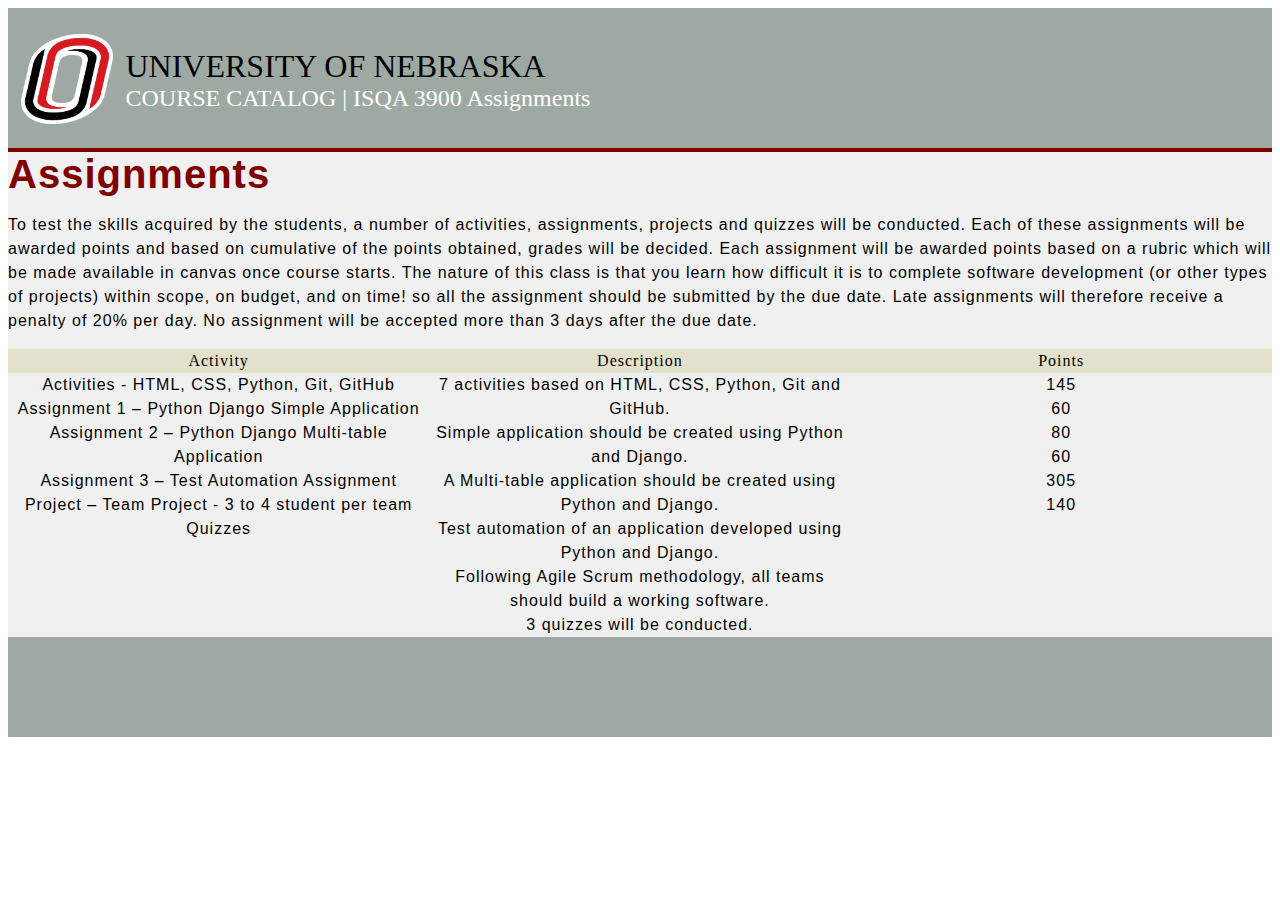
==== assignments.html @ da205259 "Added assignments.html file and made changes in css file" ====
<!DOCTYPE html>
<html lang="en">
<head>
    <meta charset="UTF-8">
    <meta name="viewport" content="width=device-width, initial-scale=1.0">
    <title>University Of Nebraska Omaha | Course catalog | ISQA 3900</title>
    <link rel="stylesheet" href="styles.css"/>

</head>
<body>
    <header>
        <div class="header">
            <div class="header-image-container">
                <img id="logo" src="./assets/logo.png" />
            </div>
            <div class="header-title-container">
                <span class="title">
                    UNIVERSITY OF NEBRASKA
                </span>
                <span id="subtitle">COURSE CATALOG | ISQA 3900 Assignments</span>
            </div>
        </div>
        <div class="line-breaker"></div>
    </header>
    <main id="assignments-main-content">
        <div id="assignments-title"> 
            <div>
                Assignments
            </div>
            <p>
                To test the skills acquired by the students, a number of activities, assignments, projects and quizzes will be conducted. Each of these assignments will be awarded points and based on cumulative of the points obtained, grades will be decided. Each assignment will be awarded points based on a rubric which will be made available in canvas once course starts. The nature of this class is that you learn how difficult it is
                to complete software development (or other types of projects) within scope, on budget, and on time! so all the assignment should be submitted by the due date. Late assignments will therefore receive a penalty of 20% per day. No assignment will be accepted more than 3 days after the due date.
            </p>
        </div>
        <div class="assignments-main-container">
            <div id="assignment-types">
                <span class="assignment-details-title">
                    Activity
                </span> 
                <span class="assignment-details">
                    Activities - HTML, CSS, Python, Git, GitHub
                </span>
                <span class="assignment-details">
                    Assignment 1 – Python Django Simple Application
                </span>
                <span class="assignment-details">
                    Assignment 2 – Python Django Multi-table Application
                </span>
                <span class="assignment-details">
                    Assignment 3 – Test Automation Assignment
                </span>      
                <span class="assignment-details">
                    Project – Team Project - 3 to 4 student per team
                </span>
                <span class="assignment-details">
                    Quizzes
                </span>                                 
            </div>
            <div id="assignment-type-description">
                <span class="assignment-details-title">
                    Description
                </span>
                <span class="assignment-details">
                    7 activities based on HTML, CSS, Python, Git and GitHub. 
                </span>
                <span class="assignment-details">
                    Simple application should be created using Python and Django.
                </span>
                <span class="assignment-details">
                    A Multi-table application should be created using Python and Django. 
                </span>
                <span class="assignment-details">
                    Test automation of an application developed using Python and Django. 
                </span>
                <span class="assignment-details">
                    Following Agile Scrum methodology, all teams should build a working software.
                </span>
                <span class="assignment-details">
                    3 quizzes will be conducted.
                </span>
            </div>
            <div id="assignment-type-points">
                <span class="assignment-details-title">
                    Points
                </span> 
                <span class="assignment-details">
                    145
                </span>
                <span class="assignment-details">
                    60
                </span>
                <span class="assignment-details">
                    80
                </span>
                <span class="assignment-details">
                    60
                </span>
                <span class="assignment-details">
                    305
                </span>
                <span class="assignment-details">
                    140
                </span>
            </div>
        </div>      
    </main>
    <footer>
        <div id="footer-container"></div>
    </footer>
</body>
</html>
---- styles.css ----
.header {
    width: 100%;
    height: 100px;
    padding-top: 20px;
    padding-bottom: 20px;
    display: table;
    background-color: #9fa9a3;
    display: flex;
}

.header-image-container {
    margin: 0.5% 1%;
}

#logo {
    max-width: 100%;
    max-height: 90px;
}

.header-title-container {
    display: flex;
    flex-direction: column;
    justify-content: center;
}

.title {
    color: black;
    font-family: "Times New Roman",Georgia,Serif;
    font-size: xx-large; 
    margin-top: 4px;
}

#subtitle {
    color: white;
    font-size: x-large;
    display: block;
}

.line-breaker {
    width:100%;
    background-color:maroon;
    height:4px;
}

#main-container {
    border: 5px solid;
    border-image: none;
    width:auto;
    display:table;
    height: auto;
    background-color: #f0f0f0;
}

#course-details-container {
    width: 100%;
    height:50%;
    display: table;
}

#course-image-container {
    width:30%;
    display:table-cell;
    padding:10px;
}

#course-image-container img {
    padding-top: 50px;
    max-width: 80%; 
    padding-left:40px;
}

#course-description {
    padding: 10px;
    width: 80%; 
    font-size: xx-large;
    vertical-align: middle; 
    display: table-cell;
}

#course-description h4 {
    color: maroon;
    font-family: "Times New Roman";
    font-weight: bolder;
}

#course-description p {
    font-family: Arial;
    font-size: 20px;
    line-height: 36px;
    letter-spacing: 1px;
}

#more-details {
    height: 5%;
    padding-left: 15px;
    font-family: Arial;
    font-size: 20px;
    line-height: 36px;
    letter-spacing: 1px;
}

#cards-container {
    width: 100%; 
    height: 40%; 
    display: flex;
    margin: 25px 15px;
}

.card {
    width: 33%;
    text-align: center;
    display: flex;
    flex-direction: column;
    justify-content: space-between;
}

.card-img-container {
    height: 300px;
    padding-bottom: 15px;
}

.card-img-container img {
    max-width: 100%;
    height: 100%;
}

.card a {
    text-decoration: underline dotted;
    color: black;
    font-size: 20px;
    line-height: 36px;
    letter-spacing: 1px;
}

.card a:hover {
    text-decoration: underline;
}

#footer-container {
    width: 100%;
    height: 100px;
    background-color: #9fa9a3;
}

#assignments-main-content {
    width: 100%;
    height: 100%;
    background-color: #f0f0f0;
}

#assignments-title div {
    color: maroon;
    font-size: 40px;
    letter-spacing: 1px;
    font-family: Arial;
    font-weight: bold;
}

#assignments-title p {
    line-height: 24px;
    letter-spacing: 1px;
    font-size: 16px;
    font-family: Arial;
}

.assignments-main-container {
    display: flex;
}

.assignment-details-title {
    font-size : 16px;
    letter-spacing: 1px;
    line-height: 24px;
    color : black;
    background-color: #e3e0cc;
}

.assignment-details {
    font-size: 16px;
    font-family: Arial;
    letter-spacing: 1px;
    line-height: 24px;
}


#assignment-types, #assignment-type-description, #assignment-type-points {
    display: flex;
    flex-direction: column;
    width: 33.33%;
    text-align: center;
}
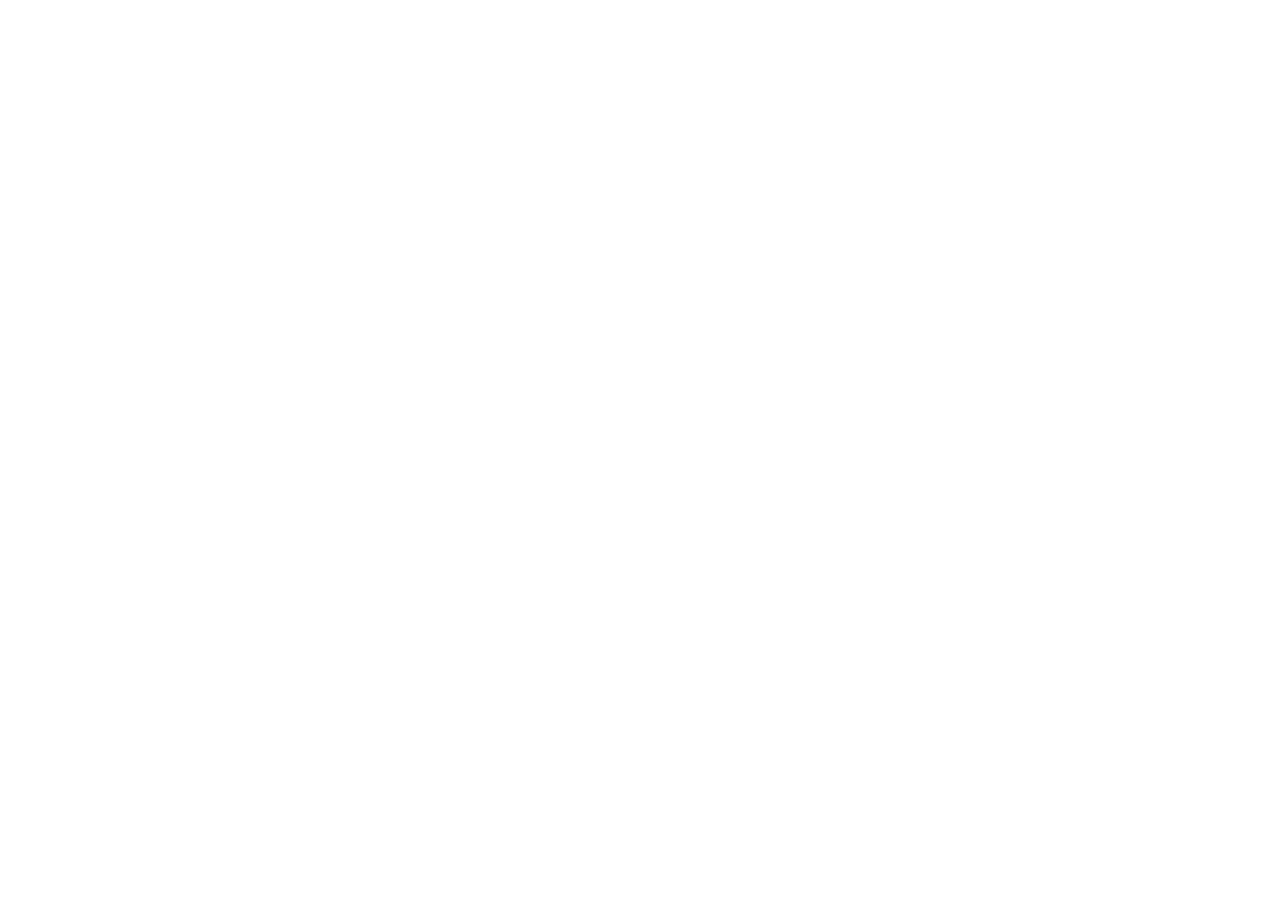
==== commit 837c5db4: "Developed the textbooks page and made changes to assignments page" ====
--- a/assignments.html
+++ b/assignments.html
@@ -3,7 +3,7 @@
 <head>
     <meta charset="UTF-8">
     <meta name="viewport" content="width=device-width, initial-scale=1.0">
-    <title>University Of Nebraska Omaha | Course catalog | ISQA 3900</title>
+    <title>University Of Nebraska Omaha | Course catalog | ISQA 3900 | Assignments/title>
     <link rel="stylesheet" href="styles.css"/>
 
 </head>
@@ -17,92 +17,96 @@
                 <span class="title">
                     UNIVERSITY OF NEBRASKA
                 </span>
-                <span id="subtitle">COURSE CATALOG | ISQA 3900 Assignments</span>
+                <span id="subtitle">COURSE CATALOG | ISQA 3900 ASSIGNMENTS</span>
             </div>
         </div>
         <div class="line-breaker"></div>
     </header>
     <main id="assignments-main-content">
-        <div id="assignments-title"> 
-            <div>
-                Assignments
+        <div class="assignments-main-container">
+            <div id="assignments-title"> 
+                <div>
+                    Assignments :
+                </div>
+                <p>
+                    To test the skills acquired by the students, a number of activities, assignments, projects and quizzes will be conducted. Each of these assignments will be awarded points and based on cumulative of the points obtained, grades will be decided. Each assignment will be awarded points based on a rubric which will be made available in canvas once course starts. The nature of this class is that you learn how difficult it is
+                    to complete software development (or other types of projects) within scope, on budget, and on time! so all the assignment should be submitted by the due date. Late assignments will therefore receive a penalty of 20% per day. No assignment will be accepted more than 3 days after the due date.
+                </p>
             </div>
-            <p>
-                To test the skills acquired by the students, a number of activities, assignments, projects and quizzes will be conducted. Each of these assignments will be awarded points and based on cumulative of the points obtained, grades will be decided. Each assignment will be awarded points based on a rubric which will be made available in canvas once course starts. The nature of this class is that you learn how difficult it is
-                to complete software development (or other types of projects) within scope, on budget, and on time! so all the assignment should be submitted by the due date. Late assignments will therefore receive a penalty of 20% per day. No assignment will be accepted more than 3 days after the due date.
-            </p>
+            <div id="assignment-types-container">
+                <div id="assignment-types">
+                    <span class="assignment-details-title">
+                        Activity
+                    </span> 
+                    <span class="assignment-details">
+                        Activities - HTML, CSS, Python, Git, GitHub
+                    </span>
+                    <span class="assignment-details">
+                        Assignment 1 – Python Django Simple Application
+                    </span>
+                    <span class="assignment-details">
+                        Assignment 2 – Python Django Multi-table Application
+                    </span>
+                    <span class="assignment-details">
+                        Assignment 3 – Test Automation Assignment
+                    </span>      
+                    <span class="assignment-details">
+                        Project – Team Project - 3 to 4 student per team
+                    </span>
+                    <span class="assignment-details">
+                        Quizzes
+                    </span>                                 
+                </div>
+                <div id="assignment-type-description">
+                    <span class="assignment-details-title">
+                        Description
+                    </span>
+                    <span class="assignment-details">
+                        7 activities based on HTML, CSS, Python, Git and GitHub. 
+                    </span>
+                    <span class="assignment-details">
+                        Simple application should be created using Python and Django.
+                    </span>
+                    <span class="assignment-details">
+                        A Multi-table application should be created using Python and Django. 
+                    </span>
+                    <span class="assignment-details">
+                        Test automation of an application developed using Python and Django. 
+                    </span>
+                    <span class="assignment-details">
+                        Following Agile Scrum methodology, all teams should build a working software.
+                    </span>
+                    <span class="assignment-details">
+                        3 quizzes will be conducted.
+                    </span>
+                </div>
+                <div id="assignment-type-points">
+                    <span class="assignment-details-title">
+                        Points
+                    </span> 
+                    <span class="assignment-details">
+                        145
+                    </span>
+                    <span class="assignment-details">
+                        60
+                    </span>
+                    <span class="assignment-details">
+                        80
+                    </span>
+                    <span class="assignment-details">
+                        60
+                    </span>
+                    <span class="assignment-details">
+                        305
+                    </span>
+                    <span class="assignment-details">
+                        140
+                    </span>
+                </div>
+            </div>    
         </div>
-        <div class="assignments-main-container">
-            <div id="assignment-types">
-                <span class="assignment-details-title">
-                    Activity
-                </span> 
-                <span class="assignment-details">
-                    Activities - HTML, CSS, Python, Git, GitHub
-                </span>
-                <span class="assignment-details">
-                    Assignment 1 – Python Django Simple Application
-                </span>
-                <span class="assignment-details">
-                    Assignment 2 – Python Django Multi-table Application
-                </span>
-                <span class="assignment-details">
-                    Assignment 3 – Test Automation Assignment
-                </span>      
-                <span class="assignment-details">
-                    Project – Team Project - 3 to 4 student per team
-                </span>
-                <span class="assignment-details">
-                    Quizzes
-                </span>                                 
-            </div>
-            <div id="assignment-type-description">
-                <span class="assignment-details-title">
-                    Description
-                </span>
-                <span class="assignment-details">
-                    7 activities based on HTML, CSS, Python, Git and GitHub. 
-                </span>
-                <span class="assignment-details">
-                    Simple application should be created using Python and Django.
-                </span>
-                <span class="assignment-details">
-                    A Multi-table application should be created using Python and Django. 
-                </span>
-                <span class="assignment-details">
-                    Test automation of an application developed using Python and Django. 
-                </span>
-                <span class="assignment-details">
-                    Following Agile Scrum methodology, all teams should build a working software.
-                </span>
-                <span class="assignment-details">
-                    3 quizzes will be conducted.
-                </span>
-            </div>
-            <div id="assignment-type-points">
-                <span class="assignment-details-title">
-                    Points
-                </span> 
-                <span class="assignment-details">
-                    145
-                </span>
-                <span class="assignment-details">
-                    60
-                </span>
-                <span class="assignment-details">
-                    80
-                </span>
-                <span class="assignment-details">
-                    60
-                </span>
-                <span class="assignment-details">
-                    305
-                </span>
-                <span class="assignment-details">
-                    140
-                </span>
-            </div>
-        </div>      
+        <div class="line-breaker"></div>
+
     </main>
     <footer>
         <div id="footer-container"></div>
--- a/styles.css
+++ b/styles.css
@@ -142,13 +142,13 @@
     background-color: #9fa9a3;
 }
 
-#assignments-main-content {
-    width: 100%;
+#assignments-main-content, #textbooks-main-content {
+    width: auto;
     height: 100%;
     background-color: #f0f0f0;
 }
 
-#assignments-title div {
+#assignments-title div,  #textbooks-details-container div{
     color: maroon;
     font-size: 40px;
     letter-spacing: 1px;
@@ -164,6 +164,12 @@
 }
 
 .assignments-main-container {
+    border: 5px solid;
+    border-image: none;
+    padding: 20px 10px;
+}
+
+#assignment-types-container {
     display: flex;
 }
 
@@ -177,7 +183,7 @@
 
 .assignment-details {
     font-size: 16px;
-    font-family: Arial;
+    font-family: Arial; 
     letter-spacing: 1px;
     line-height: 24px;
 }
@@ -189,3 +195,23 @@
     width: 33.33%;
     text-align: center;
 }
+
+
+#textbooks-details-container {
+    font-size: 16px;
+    font-family: Arial; 
+    letter-spacing: 1px;
+    line-height: 24px;
+    border: 5px solid;
+    border-image: none;
+    padding: 20px 10px;
+}
+
+#good-luck-img-container {
+    text-align: center;
+}
+
+#good-luck-img-container img {
+    width: 20%;
+    height: 20%;
+}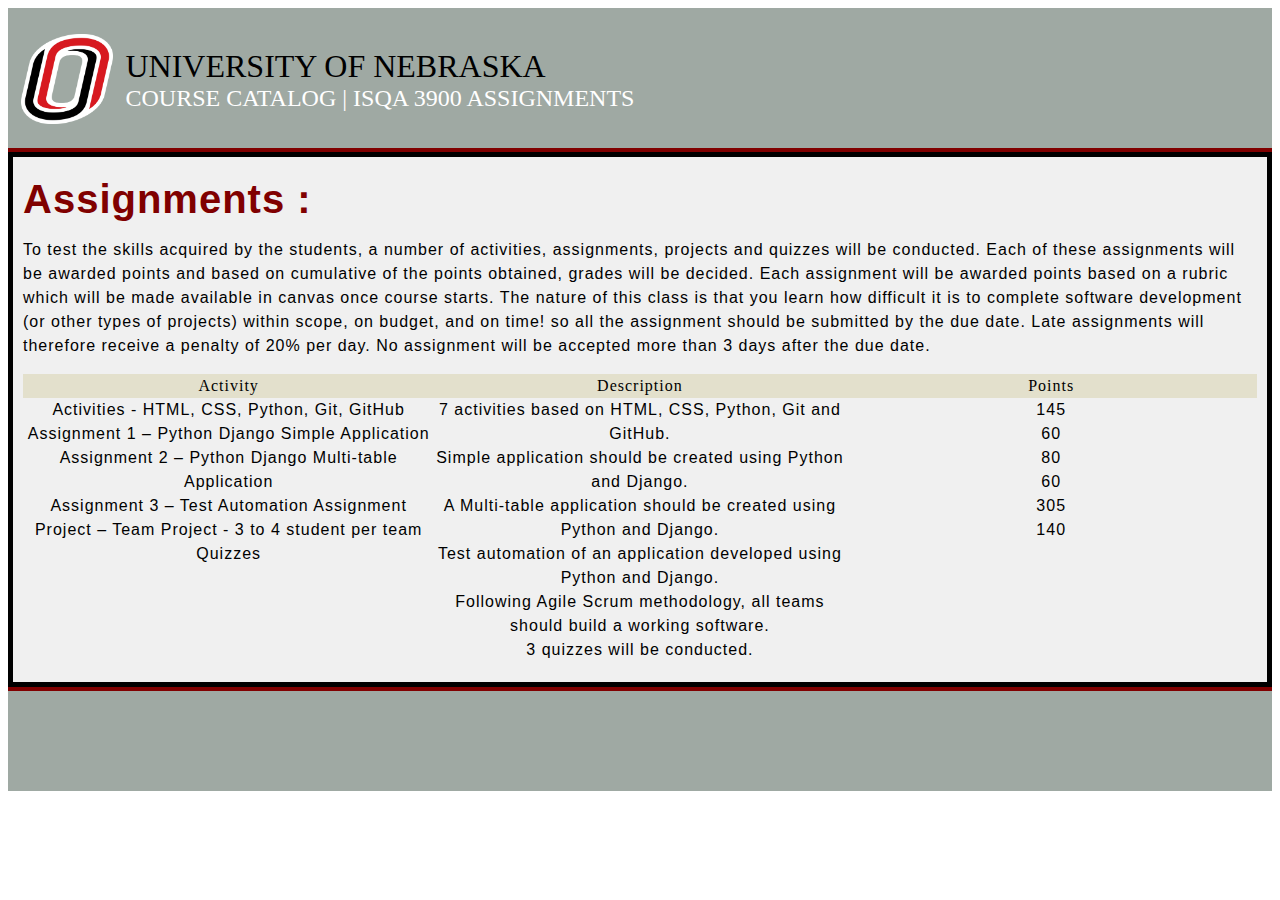
==== commit b43d0f66: "Added web page courseObjectives.html and corrected few files" ====
--- a/assignments.html
+++ b/assignments.html
@@ -3,7 +3,7 @@
 <head>
     <meta charset="UTF-8">
     <meta name="viewport" content="width=device-width, initial-scale=1.0">
-    <title>University Of Nebraska Omaha | Course catalog | ISQA 3900 | Assignments/title>
+    <title>University Of Nebraska Omaha | Course catalog | ISQA 3900 | Assignments</title>
     <link rel="stylesheet" href="styles.css"/>
 
 </head>
--- a/styles.css
+++ b/styles.css
@@ -92,7 +92,7 @@
 
 #more-details {
     height: 5%;
-    padding-left: 15px;
+    padding-left: 35px;
     font-family: Arial;
     font-size: 20px;
     line-height: 36px;
@@ -142,13 +142,13 @@
     background-color: #9fa9a3;
 }
 
-#assignments-main-content, #textbooks-main-content {
+#assignments-main-content, #textbooks-main-content, #course-objectives-main-content {
     width: auto;
     height: 100%;
     background-color: #f0f0f0;
 }
 
-#assignments-title div,  #textbooks-details-container div{
+#assignments-title div,  #textbooks-details-container div, #course-objectives-main-container div{
     color: maroon;
     font-size: 40px;
     letter-spacing: 1px;
@@ -156,14 +156,14 @@
     font-weight: bold;
 }
 
-#assignments-title p {
+#assignments-title p , #course-objectives-main-container p, #course-objectives-main-container ul {
     line-height: 24px;
     letter-spacing: 1px;
     font-size: 16px;
     font-family: Arial;
 }
 
-.assignments-main-container {
+.assignments-main-container, #course-objectives-main-container {
     border: 5px solid;
     border-image: none;
     padding: 20px 10px;
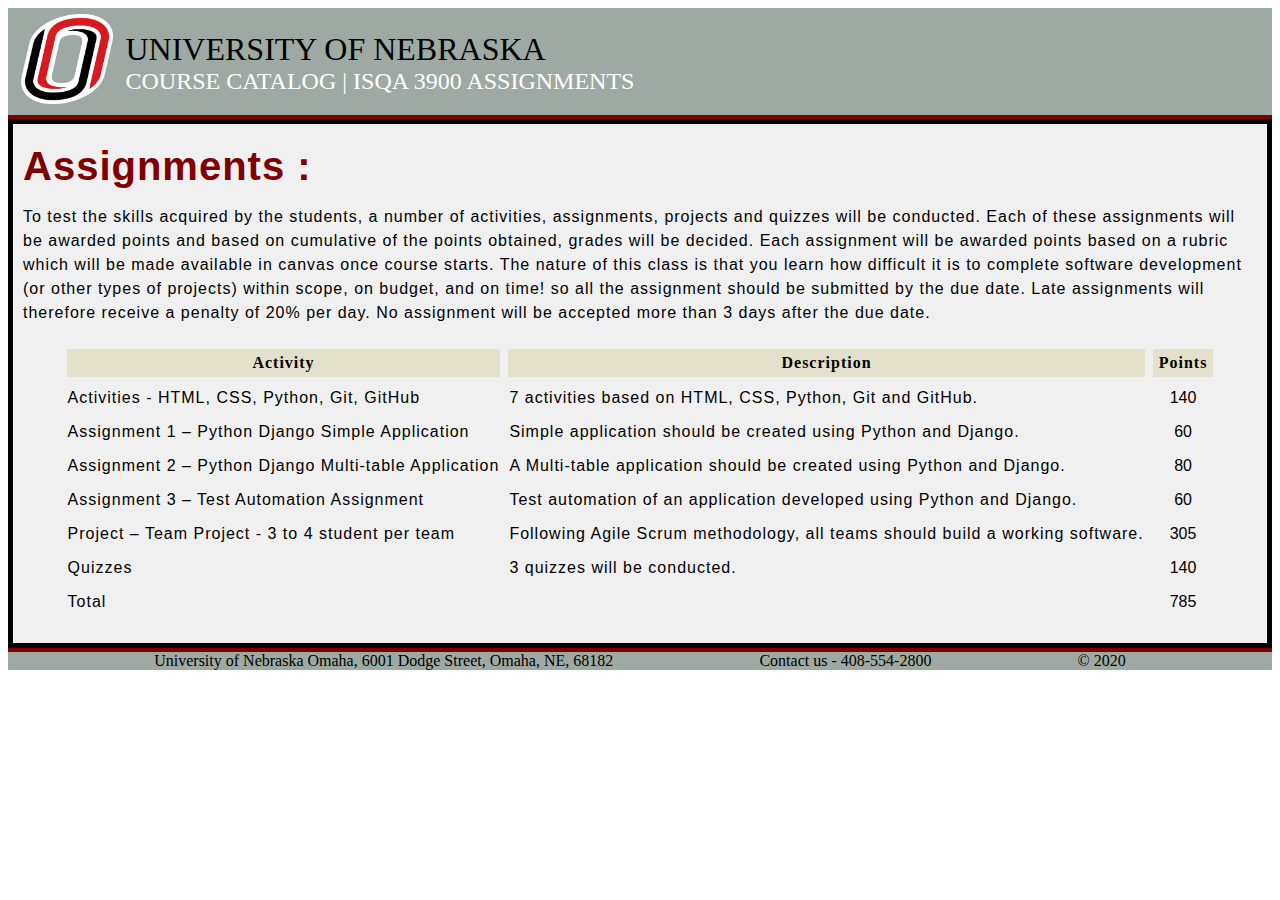
==== commit b6f5ae85: "Made corrections to all web pages" ====
--- a/assignments.html
+++ b/assignments.html
@@ -34,82 +34,110 @@
                 </p>
             </div>
             <div id="assignment-types-container">
-                <div id="assignment-types">
-                    <span class="assignment-details-title">
-                        Activity
-                    </span> 
-                    <span class="assignment-details">
-                        Activities - HTML, CSS, Python, Git, GitHub
-                    </span>
-                    <span class="assignment-details">
-                        Assignment 1 – Python Django Simple Application
-                    </span>
-                    <span class="assignment-details">
-                        Assignment 2 – Python Django Multi-table Application
-                    </span>
-                    <span class="assignment-details">
-                        Assignment 3 – Test Automation Assignment
-                    </span>      
-                    <span class="assignment-details">
-                        Project – Team Project - 3 to 4 student per team
-                    </span>
-                    <span class="assignment-details">
-                        Quizzes
-                    </span>                                 
-                </div>
-                <div id="assignment-type-description">
-                    <span class="assignment-details-title">
-                        Description
-                    </span>
-                    <span class="assignment-details">
-                        7 activities based on HTML, CSS, Python, Git and GitHub. 
-                    </span>
-                    <span class="assignment-details">
-                        Simple application should be created using Python and Django.
-                    </span>
-                    <span class="assignment-details">
-                        A Multi-table application should be created using Python and Django. 
-                    </span>
-                    <span class="assignment-details">
-                        Test automation of an application developed using Python and Django. 
-                    </span>
-                    <span class="assignment-details">
-                        Following Agile Scrum methodology, all teams should build a working software.
-                    </span>
-                    <span class="assignment-details">
-                        3 quizzes will be conducted.
-                    </span>
-                </div>
-                <div id="assignment-type-points">
-                    <span class="assignment-details-title">
-                        Points
-                    </span> 
-                    <span class="assignment-details">
-                        145
-                    </span>
-                    <span class="assignment-details">
-                        60
-                    </span>
-                    <span class="assignment-details">
-                        80
-                    </span>
-                    <span class="assignment-details">
-                        60
-                    </span>
-                    <span class="assignment-details">
-                        305
-                    </span>
-                    <span class="assignment-details">
-                        140
-                    </span>
-                </div>
+                <table cellspacing=8px id="assignment-types">
+                    <tr>
+                        <th class="assignment-details-title">
+                            Activity
+                        </th> 
+                        <th class="assignment-details-title">
+                            Description
+                        </th>
+                        <th class="assignment-details-title points-heading">
+                            Points
+                        </th>
+                    </tr>
+                    <tr>
+                        <td class="assignment-details">                            
+                            Activities - HTML, CSS, Python, Git, GitHub
+                        </td>
+                        <td class="assignment-details">
+                            7 activities based on HTML, CSS, Python, Git and GitHub. 
+                        </td>
+                        <td class="assignment-details points">
+                            140
+                        </td>
+                    </tr>
+                    <tr>
+                        <td class="assignment-details">                            
+                            Assignment 1 – Python Django Simple Application
+                        </td>
+                        <td class="assignment-details">
+                            Simple application should be created using Python and Django.
+                        </td>
+                        <td class="assignment-details points">
+                            60
+                        </td>
+                    </tr>
+                    <tr>
+                        <td class="assignment-details">                            
+                            Assignment 2 – Python Django Multi-table Application
+                        </td>
+                        <td class="assignment-details">
+                            A Multi-table application should be created using Python and Django. 
+                        </td>
+                        <td class="assignment-details points">
+                            80
+                        </td>
+                    </tr>
+                    <tr>
+                        <td class="assignment-details">                            
+                            Assignment 3 – Test Automation Assignment
+                        </td>
+                        <td class="assignment-details">
+                            Test automation of an application developed using Python and Django. 
+                        </td>
+                        <td class="assignment-details points">
+                            60
+                        </td>
+                    </tr>
+                    <tr>
+                        <td class="assignment-details">                            
+                            Project – Team Project - 3 to 4 student per team
+                        </td>
+                        <td class="assignment-details">
+                            Following Agile Scrum methodology, all teams should build a working software.
+                        </td>
+                        <td class="assignment-details points">
+                            305
+                        </td>
+                    </tr>
+                    <tr>
+                        <td class="assignment-details">
+                            Quizzes
+                        </td>
+                        <td class="assignment-details">
+                            3 quizzes will be conducted.
+                        </td>
+                        <td class="assignment-details points">
+                            140
+                        </td>
+                    </tr>
+                    <tr>
+                        <td class="assignment-details">
+                            Total
+                        </td>
+                        <td class="assignment-details">
+                        </td>
+                        <td class="assignment-details points">
+                            785
+                        </td>
+                    </tr>                                  
+                </table>
             </div>    
         </div>
         <div class="line-breaker"></div>
 
     </main>
     <footer>
-        <div id="footer-container"></div>
+        <span>
+            University of Nebraska Omaha, 6001 Dodge Street, Omaha, NE, 68182                    
+        </span>
+        <span>
+            Contact us - 408-554-2800
+        </span>
+        <span>
+            © 2020
+        </span>
     </footer>
 </body>
 </html>--- a/styles.css
+++ b/styles.css
@@ -1,8 +1,5 @@
 .header {
     width: 100%;
-    height: 100px;
-    padding-top: 20px;
-    padding-bottom: 20px;
     display: table;
     background-color: #9fa9a3;
     display: flex;
@@ -125,7 +122,7 @@
 }
 
 .card a {
-    text-decoration: underline dotted;
+    text-decoration: underline solid;
     color: black;
     font-size: 20px;
     line-height: 36px;
@@ -136,10 +133,12 @@
     text-decoration: underline;
 }
 
-#footer-container {
+footer {
     width: 100%;
-    height: 100px;
     background-color: #9fa9a3;
+    display : flex;
+    flex-direction: row;
+    justify-content: space-evenly;
 }
 
 #assignments-main-content, #textbooks-main-content, #course-objectives-main-content {
@@ -170,7 +169,8 @@
 }
 
 #assignment-types-container {
-    display: flex;
+    width : 100%;
+    text-align: -webkit-center;
 }
 
 .assignment-details-title {
@@ -188,15 +188,6 @@
     line-height: 24px;
 }
 
-
-#assignment-types, #assignment-type-description, #assignment-type-points {
-    display: flex;
-    flex-direction: column;
-    width: 33.33%;
-    text-align: center;
-}
-
-
 #textbooks-details-container {
     font-size: 16px;
     font-family: Arial; 
@@ -214,4 +205,13 @@
 #good-luck-img-container img {
     width: 20%;
     height: 20%;
+}
+
+.points-heading {
+    padding: 2px 6px;
+}
+
+.points {
+    letter-spacing: 0;
+    text-align: center;
 }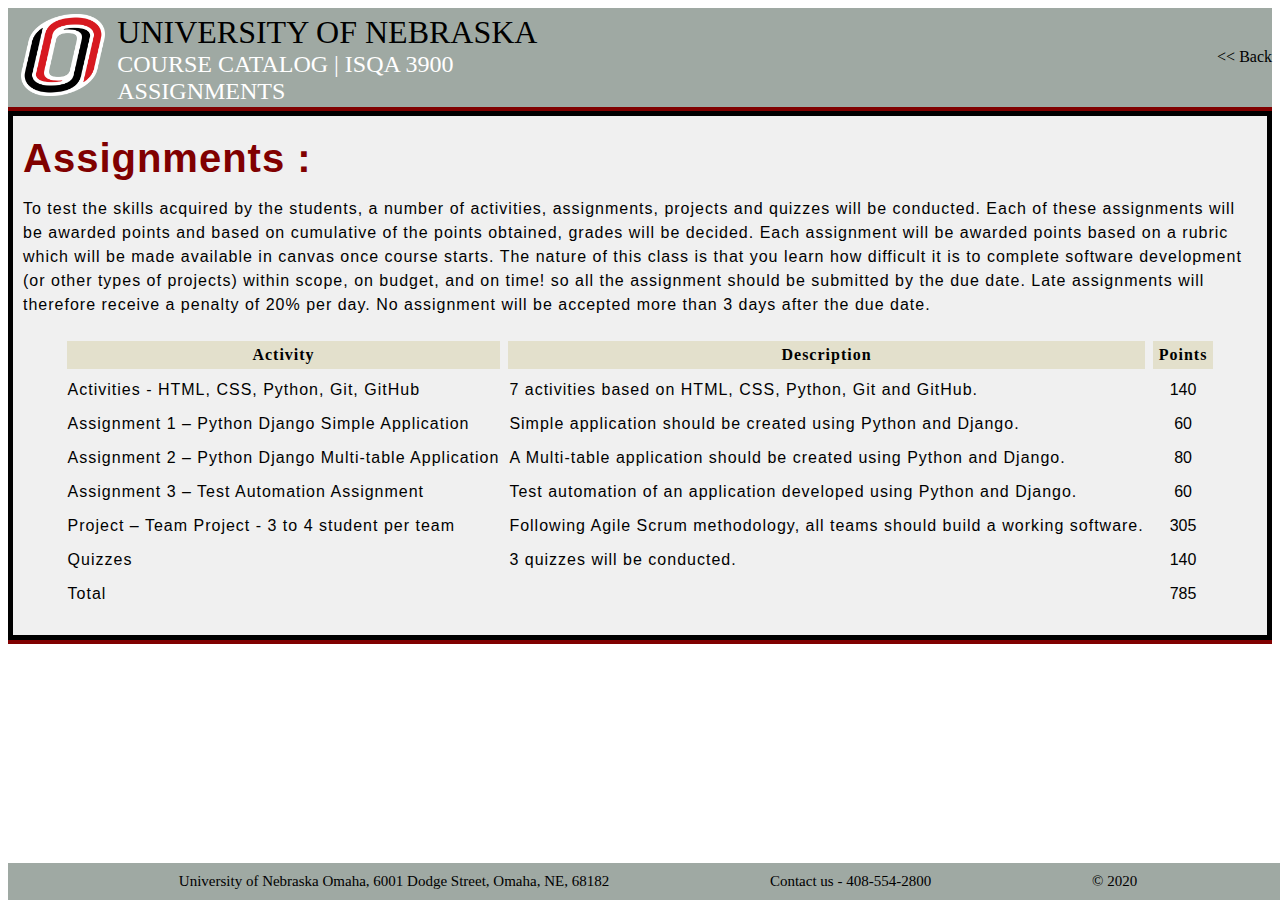
==== commit 6f668b79: "Added back cta on sub page" ====
--- a/assignments.html
+++ b/assignments.html
@@ -18,6 +18,9 @@
                     UNIVERSITY OF NEBRASKA
                 </span>
                 <span id="subtitle">COURSE CATALOG | ISQA 3900 ASSIGNMENTS</span>
+            </div>
+            <div id="back-btn-container">
+                <a class="back-btn" href="./index.html"> &lt&lt Back</a>
             </div>
         </div>
         <div class="line-breaker"></div>
@@ -128,7 +131,7 @@
         <div class="line-breaker"></div>
 
     </main>
-    <footer>
+    <footer class="fixed-bottom">
         <span>
             University of Nebraska Omaha, 6001 Dodge Street, Omaha, NE, 68182                    
         </span>
--- a/styles.css
+++ b/styles.css
@@ -37,6 +37,23 @@
     width:100%;
     background-color:maroon;
     height:4px;
+}
+
+#back-btn-container {
+    display: flex;
+    width: 60%;
+    justify-content: flex-end;
+    align-items: center;
+}
+
+.back-btn {
+    text-decoration: none;
+    color: black;
+    font-size: 16px;
+}
+
+.back-btn:hover {
+    text-decoration: underline;
 }
 
 #main-container {
@@ -122,23 +139,27 @@
 }
 
 .card a {
-    text-decoration: underline solid;
+    text-decoration: underline;
     color: black;
     font-size: 20px;
     line-height: 36px;
     letter-spacing: 1px;
 }
 
-.card a:hover {
-    text-decoration: underline;
-}
-
 footer {
-    width: 100%;
+    width: auto;
     background-color: #9fa9a3;
     display : flex;
     flex-direction: row;
     justify-content: space-evenly;
+    font-size: 15px;
+    padding: 10px;
+}
+
+.fixed-bottom {
+    position: fixed;
+    bottom: 0;
+    width: 100%;
 }
 
 #assignments-main-content, #textbooks-main-content, #course-objectives-main-content {
@@ -214,4 +235,4 @@
 .points {
     letter-spacing: 0;
     text-align: center;
-}+}
